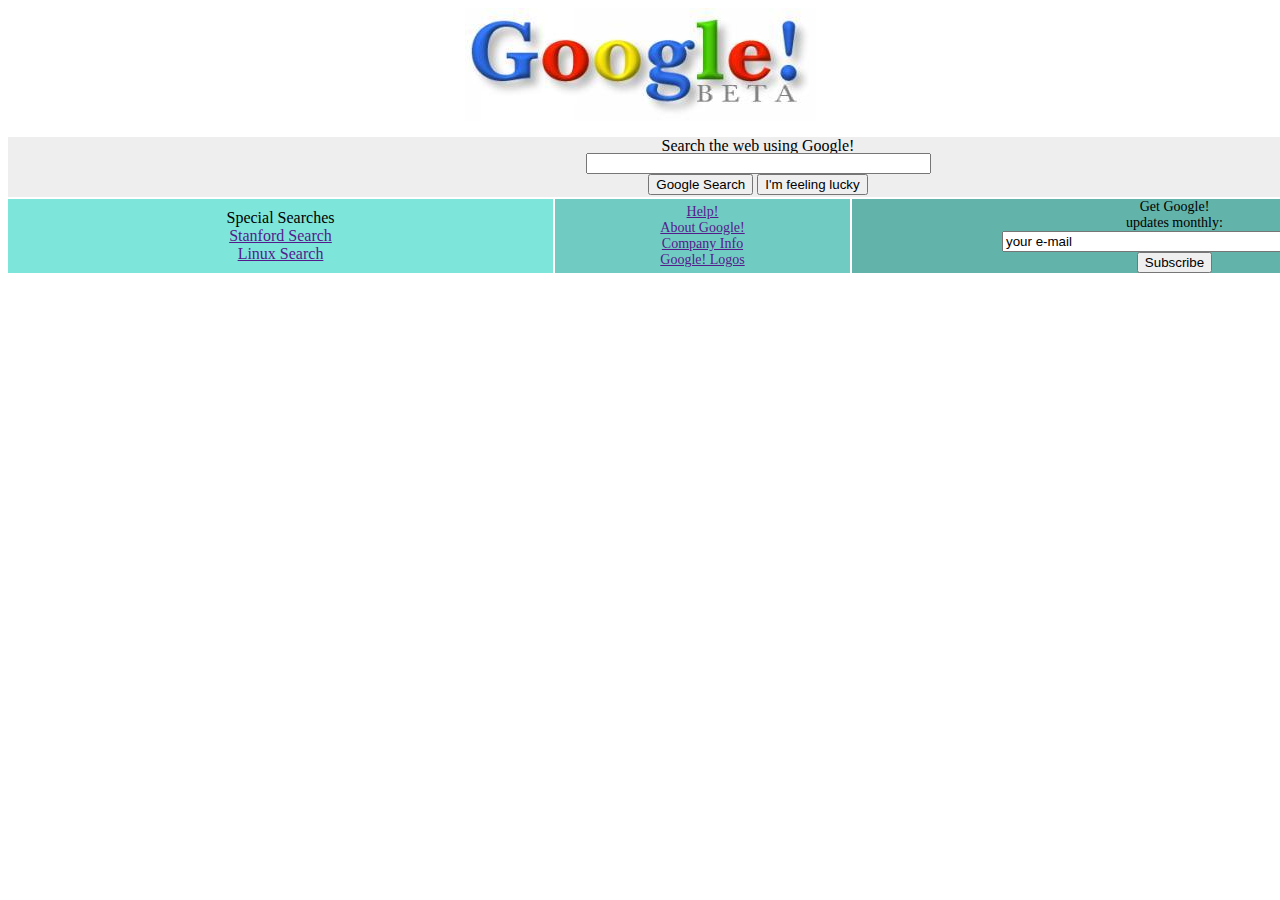
==== CSS Ödev 2/index.html @ 7f332752 "Ödev 2" ====
<!DOCTYPE html>
<html lang="en">
<head>
    <meta charset="UTF-8">
    <meta name="viewport" content="width=device-width, initial-scale=1.0">
    <link rel="stylesheet" href="css/style.css">
    <title>Google!</title>
</head>
<body>

    <div id="logo">
        <img src="images/google.jpg" alt="Google Logo">
    </div>

    <div id="center">
        <p class="text">Search the web using Google!</p>
        <div>
            <input type="text" name="q" value="" size="40" wfd-id="2" wfd-value="bnV0dWs=" id="search"> <br>
            <input type="submit" name="sa" value="Google Search" wfd-id="4">
            <input type="submit" name="sa" value="I'm feeling lucky" wfd-id="4">
        </div>
    </div>
    <div class="bottom">
        <div align="center" class="special">
            Special Searches <br>
            <a href="">Stanford Search</a> <br>
            <a href="">Linux Search</a>
        </div>

        <div align="center" class="help" >
            <a href="">Help!</a> <br>
            <a href="">About Google!</a> <br> 
            <a href="">Company Info</a> <br>
            <a href="">Google! Logos</a>
        </div>
        <div align="center" class="getgoogle">
            <p class="title">Get Google! <br> updates monthly:</p>
            <input type="text" name="q" value="your e-mail" size="40" wfd-id="2" wfd-value="bnV0dWs=" id="search"> <br>
            <input type="submit" name="SubmitAction" value="Subscribe" wfd-id="8">
        </div>
    </div>

</body>
</html>
---- CSS Ödev 2/css/style.css ----
#logo {
    margin: 0 auto;
    height: 113px;
    width: 351px;
}

#center {
    background-color: #EEEEEE;
    text-align: center;
    width: 1500px;
    height: 60px;
    margin: 0 auto;
}

#center > p {
    margin-bottom: -2px;
}

.bottom {
    width: 1500px;
    height: 75px;
    margin: 2px auto 0 auto;
}

.special {
    width: 35%;
    background-color: rgb(126, 229, 218);
    padding: 10px;
    float: left;
}

.help {
    width: 19%;
    background-color: rgb(112, 204, 194);
    float: left;
    padding: 5px;
    margin: auto 2px;
    font-size: 14px;
}

.getgoogle {
    width: 43%;
    background-color: rgb(98, 179, 170);
    float: left;
    font-size: 14px;
}

.title {
    margin: 0px;
}
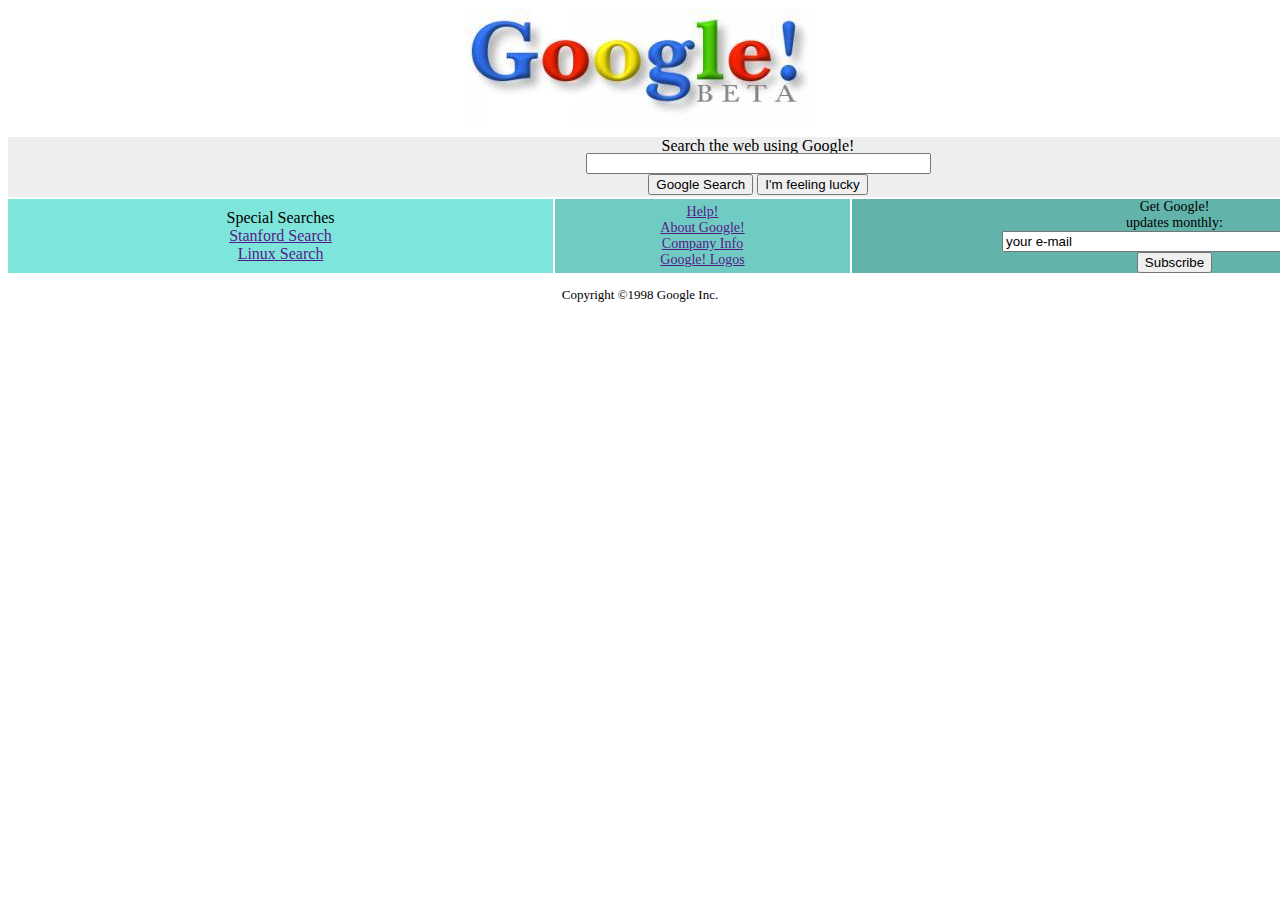
==== commit c0bc796e: "CSS" ====
--- a/CSS Ödev 2/index.html
+++ b/CSS Ödev 2/index.html
@@ -22,7 +22,7 @@
     </div>
     <div class="bottom">
         <div align="center" class="special">
-            Special Searches <br>
+            Special Searches<br>
             <a href="">Stanford Search</a> <br>
             <a href="">Linux Search</a>
         </div>
@@ -39,6 +39,8 @@
             <input type="submit" name="SubmitAction" value="Subscribe" wfd-id="8">
         </div>
     </div>
-
+    <footer align="center">
+        Copyright ©1998 Google Inc.
+    </footer>
 </body>
 </html>--- a/CSS Ödev 2/css/style.css
+++ b/CSS Ödev 2/css/style.css
@@ -19,7 +19,7 @@
 .bottom {
     width: 1500px;
     height: 75px;
-    margin: 2px auto 0 auto;
+    margin: 2px auto 13px auto;
 }
 
 .special {
@@ -49,4 +49,6 @@
     margin: 0px;
 }
 
-
+footer {
+    font-size: 13px;
+}